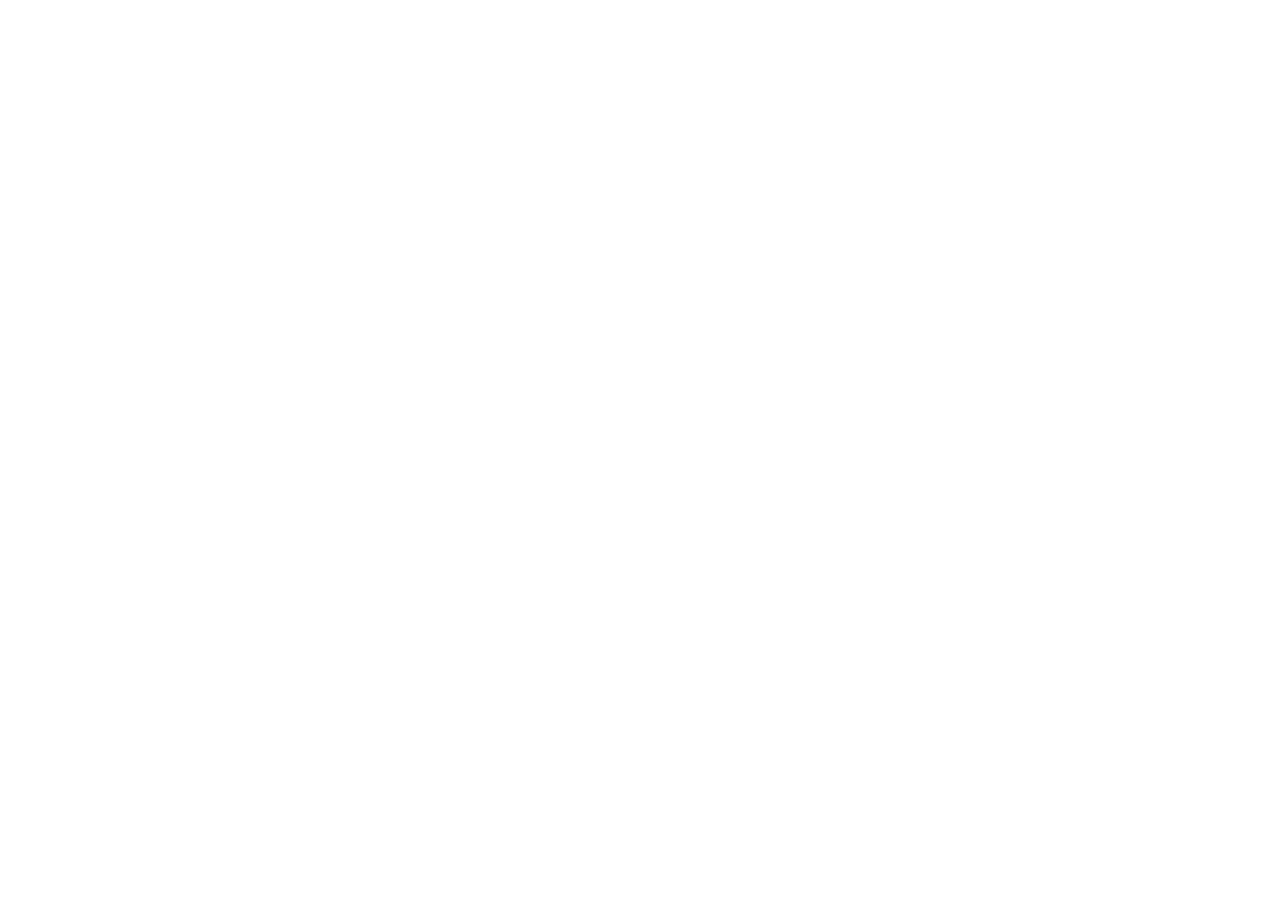
==== index.html @ 6b446096 "第一次提交" ====
<!DOCTYPE html>
<html lang="en">
<head>
    <meta charset="UTF-8">
    <meta http-equiv="X-UA-Compatible" content="IE=edge">
    <meta name="viewport" content="width=device-width, initial-scale=1.0">
    <title>首页</title>
</head>
<body>
    
</body>
</html>
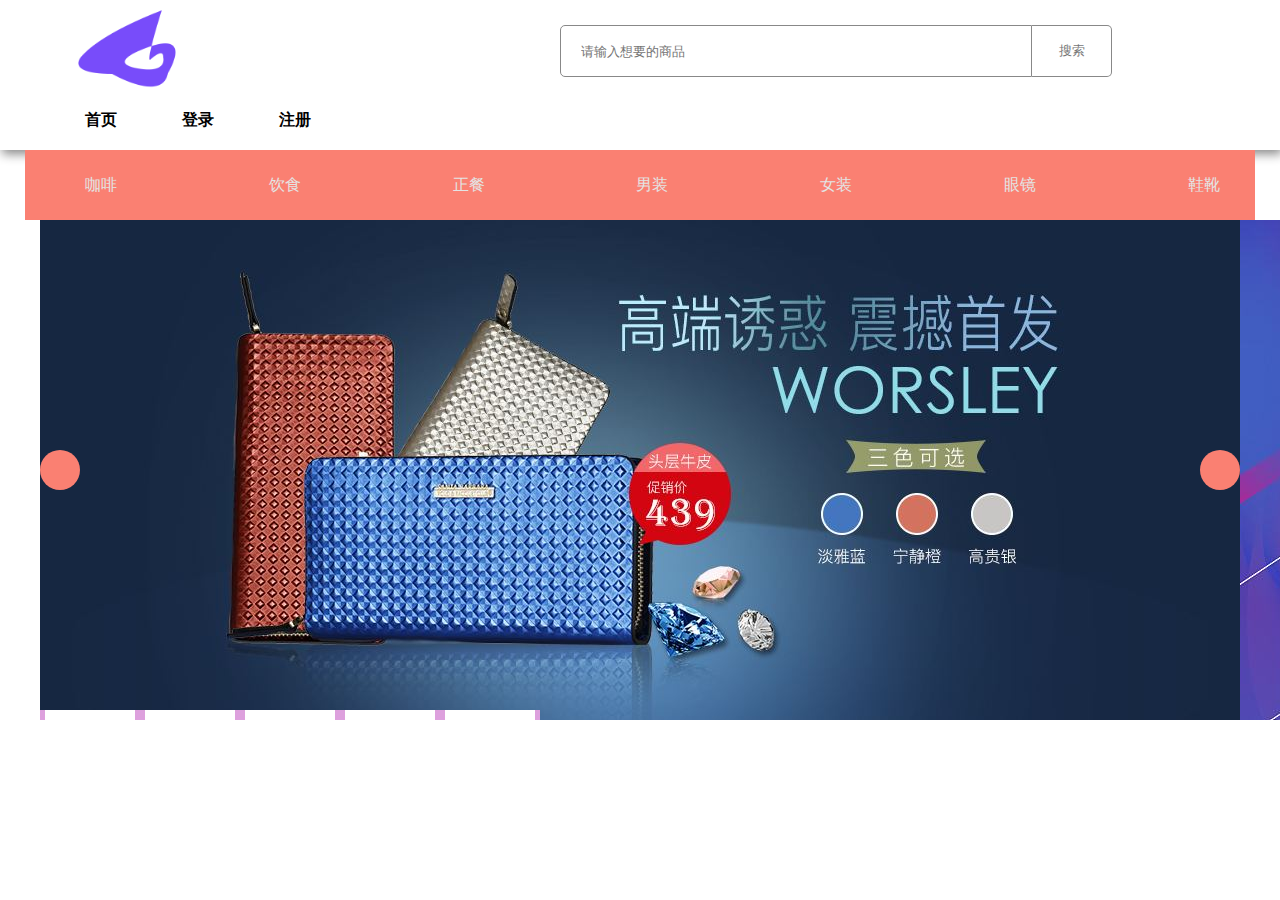
==== commit 63f6c0c8: "更新内容" ====
--- a/index.html
+++ b/index.html
@@ -5,8 +5,53 @@
     <meta http-equiv="X-UA-Compatible" content="IE=edge">
     <meta name="viewport" content="width=device-width, initial-scale=1.0">
     <title>首页</title>
+    <link rel="stylesheet" href="./css/index.css">
+    <link rel="stylesheet" href="./css/common.css">
+    <script src="./js/animation.js"></script>
 </head>
 <body>
-    
+    <header>
+        <!-- logo 和 搜索 -->
+        <div class="top">
+            <div class="logo">
+                <img src="./asses/images/logo.png" alt="">
+            </div>
+            <!-- //搜索 -->
+            <div class="search">
+                <input type="text" name="" id="" placeholder="请输入想要的商品"><button>搜索</button>
+            </div>
+        </div>
+        <nav>
+            <li><a href="">首页</a></li>
+            <li><a href="">登录</a></li>
+            <li><a href="">注册</a></li>
+        </nav>
+    </header>
+<!--  导航条 -->
+    <nav class="navlist">
+        <li><a href="">咖啡</a></li>
+        <li><a href="">饮食</a></li>
+        <li><a href="">正餐</a></li>
+        <li><a href="">男装</a></li>
+        <li><a href="">女装</a></li>
+        <li><a href="">眼镜</a></li>
+        <li><a href="">鞋靴</a></li>
+    </nav>
+
+    <!-- 轮播图 -->
+    <div class="swiper">
+        <ul>
+            <li><img src="./asses/images/a.jpg" alt=""></li>
+            <li><img src="./asses/images/b.jpg" alt=""></li>
+            <li><img src="./asses/images/c.jpg" alt=""></li>
+            <li><img src="./asses/images/d.jpg" alt=""></li>
+            <li><img src="./asses/images/e.jpg" alt=""></li>
+        </ul>
+        <span class="prev"></span>
+        <span class="next"></span>
+        <ul class="circle">
+
+        </ul>
+    </div>
 </body>
 </html>--- a/css/index.css
+++ b/css/index.css
@@ -0,0 +1,108 @@
+header{
+    width: 100%;
+    height: 150px;
+    box-shadow: 2px 4px 10px #888;
+}
+.top{
+    margin: auto;
+    width: 1200px;
+    height: 100px;
+    display: flex;
+    align-items: center;
+}
+.top img{
+    width: 200px;
+}
+.search{
+    height: 50px;
+    margin-left: 320px;
+}
+input{
+    border:none;
+    outline:none;
+    height: 100%;
+    width: 450px;
+    border: 1px solid rgb(136, 136, 136);;
+    border-radius: 5px 0 0 5px;
+    padding-left: 20px;
+}
+.top button{
+    width: 80px;
+    height: 52px;
+    background-color: #fff;
+    color: #767676;
+    border: 1px solid rgb(136, 136, 136);
+    border-radius: 0 5px 5px 0;
+    border-left:none ;
+    font-size: 13px;
+    vertical-align: top;
+}
+/* nav */
+nav{
+    width: 1200px;
+    margin: auto;
+    display: flex;
+    height: 40px;
+    align-items: center;
+}
+nav li{
+    margin-left: 25px;
+    padding: 0 20px;
+}
+nav li a{
+    color: #000;
+    font-weight: 600;
+}
+/* 导航条 */
+.navlist{
+    justify-content: space-between;
+    padding: 15px;
+    background-color: salmon;
+}
+.navlist li a{
+    color: #e4e4e4;
+    font-weight: normal;
+}
+
+/*  轮播图 */
+.swiper{
+    width: 1200px;
+    height: 500px;
+    margin: auto;
+    border-radius: 20px;
+    position: relative;
+    /* overflow: hidden; */
+}
+ul{
+    display: flex;
+}
+span{
+    display: block;
+    width: 40px;
+    height: 40px;
+    background-color: salmon;
+    border-radius: 50%;
+    position: absolute;
+    top: 50%;
+    margin-top: -20px;
+}
+.prev{
+    left: 0;
+}
+.next{
+    right: 0;
+}
+/* 圆点 */
+.circle{
+    width: 500px;
+    height: 10px;
+    background-color: plum;
+    position: absolute;
+    left: 0;
+    bottom: 0;
+}
+.circle li{
+    width: 100px;
+    background-color: #fff;
+    margin: 0 5px;
+}--- a/css/common.css
+++ b/css/common.css
@@ -0,0 +1,11 @@
+*{
+    padding: 0;
+    margin: 0;
+}
+a{
+    color: #333;
+    text-decoration: none;
+}
+li{
+    list-style: none;
+}
